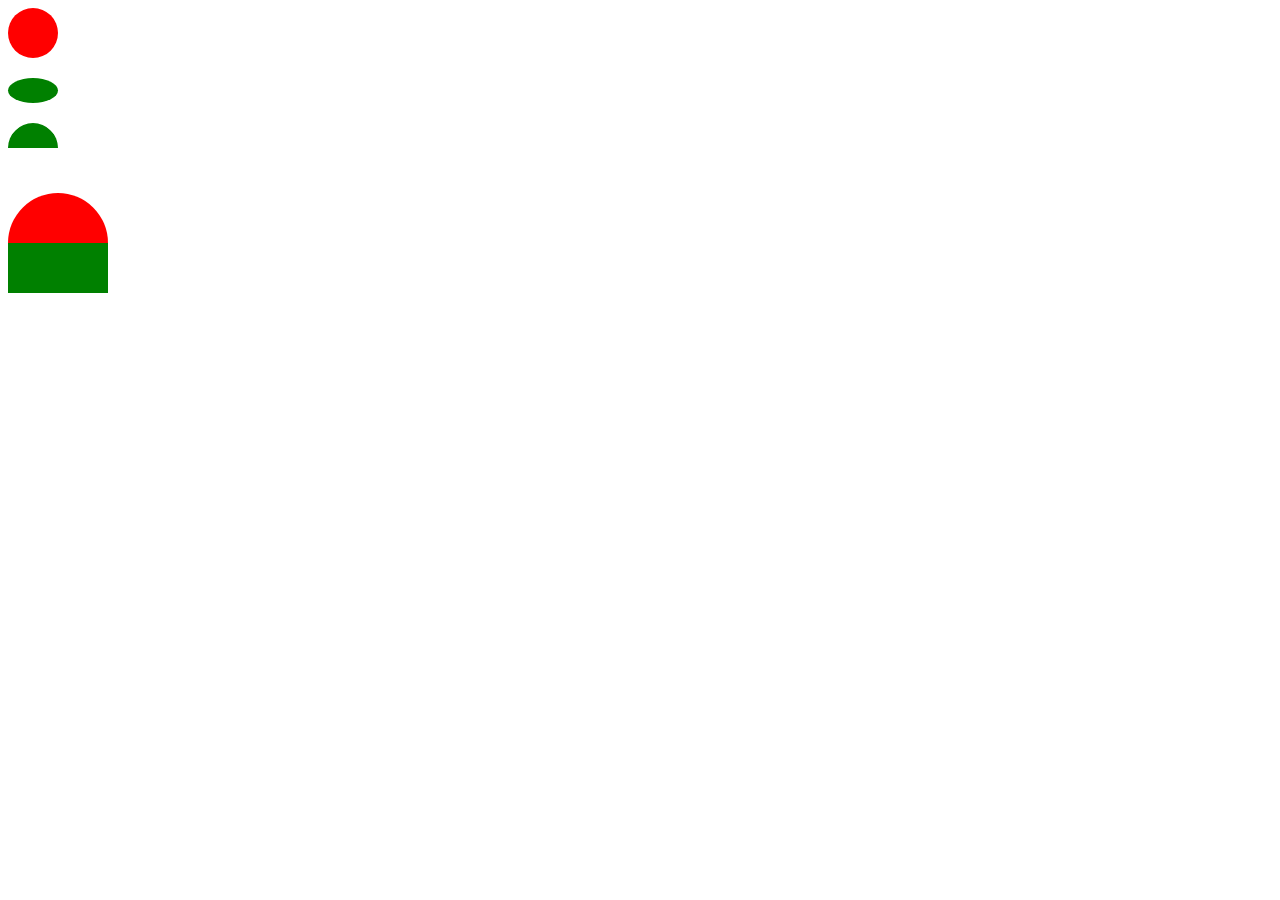
==== different-shapes/circles/index.html @ ef4aaf79 "added how to create circles" ====
<!DOCTYPE html>
<html lang="en">

<head>
    <meta charset="UTF-8">
    <meta name="viewport" content="width=device-width, initial-scale=1.0">
    <title>Circles</title>
    <link rel="stylesheet" href="styles.css">
</head>

<body>
    <div class="circle"></div>
    <div class="oval"></div>
    <div class="semi-circle"></div>
    <div class="semi-circle2"></div>
    <div class="raindrop"></div>
    <div class="moon"></div>
    <div class="curved line"></div>
    <script src="script.js"></script>
</body>

</html>
---- different-shapes/circles/styles.css ----
body {
    padding: 0;

}

body * {
    margin-bottom: 20px;
}

.circle {
    width: 50px;
    aspect-ratio: 1/1;
    border-radius: 50%;
    background-color: red;
}

.oval {
    height: 25px;
    aspect-ratio: 2/1;
    background-color: green;
    border-radius: 50%;
}

.semi-circle {
    width: 0;
    height: 0;
    border-top: 50px solid green;
    /* border-left: 50px solid red; */
    border-right: 50px solid transparent;
    border-radius: 50%;
    rotate: 45deg;

}

/* the code below is from daily coding */

.semi-circle2 {
    position: relative;
    height: 100px;
    width: 100px;
    background-color: red;
    border-radius: 100px 100px 0 0;
}

/* .semi-circle2::before {
    content: "";
    position: absolute;
    bottom: 0;
    height: 50px;
    width: 100px;
    background-color: green;
} */

.semi-circle2::after {
    content: "";
    position: absolute;
    bottom: 0;
    height: 50px;
    width: 100px;
    background-color: green;
}
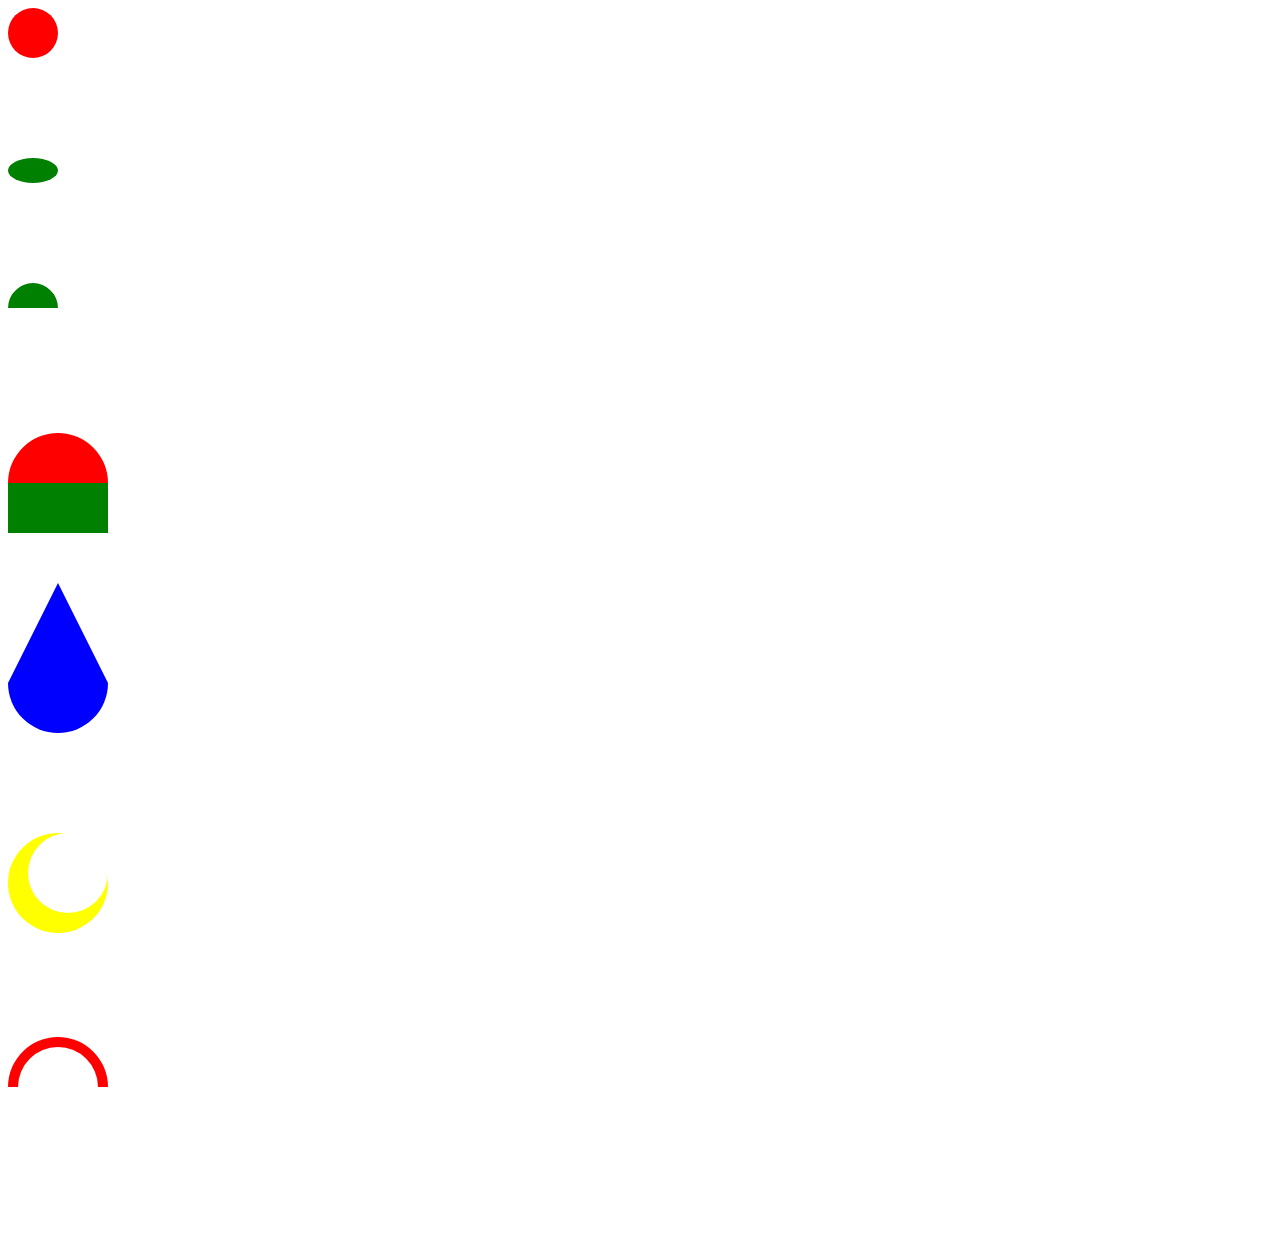
==== commit 20662089: "added how to create circles" ====
--- a/different-shapes/circles/index.html
+++ b/different-shapes/circles/index.html
@@ -15,7 +15,7 @@
     <div class="semi-circle2"></div>
     <div class="raindrop"></div>
     <div class="moon"></div>
-    <div class="curved line"></div>
+    <div class="curved-line"></div>
     <script src="script.js"></script>
 </body>
 
--- a/different-shapes/circles/styles.css
+++ b/different-shapes/circles/styles.css
@@ -4,7 +4,7 @@
 }
 
 body * {
-    margin-bottom: 20px;
+    margin-bottom: 100px;
 }
 
 .circle {
@@ -42,7 +42,16 @@
     border-radius: 100px 100px 0 0;
 }
 
-/* .semi-circle2::before {
+.semi-circle2::before {
+    content: "";
+    position: absolute;
+    bottom: 0;
+    height: 50px;
+    width: 100px;
+    background-color: green;
+}
+
+/* .semi-circle2::after {
     content: "";
     position: absolute;
     bottom: 0;
@@ -50,12 +59,105 @@
     width: 100px;
     background-color: green;
 } */
+/* 
+.raindrop {
+    position: relative;
+    width: 0;
+    height: 0;
+    border-radius: 50%;
+    border-top: 50px solid blue;
+    border-left: 50px solid transparent;
+    rotate: -45deg;
+}
 
-.semi-circle2::after {
+.raindrop::before {
+    content: "";
+    rotate: 45deg;
+    width: 0px;
+    height: 0px;
+    position: absolute;
+    bottom: 0;
+    border-top: 50px solid blue;
+    border-right: 25px solid green;
+    border-left: 25px solid red;
+} */
+
+.raindrop {
+    position: relative;
+    height: 100px;
+    width: 100px;
+    background-color: blue;
+    border-radius: 100px 100px 0 0;
+    rotate: 180deg;
+}
+.raindrop::before {
     content: "";
     position: absolute;
     bottom: 0;
     height: 50px;
     width: 100px;
-    background-color: green;
-}+    background-color: white;
+}
+
+.raindrop::before {
+    content: "";
+    position: absolute;
+    bottom: -50px;
+    width: 0px;
+    height: 0px;
+    border-top: 100px solid blue;
+    border-right: 50px solid transparent;
+    border-left: 50px solid transparent;
+    
+}
+
+.moon {
+    position: relative;
+    width: 100px;
+    display: inline-block;
+    height: 100px;
+    background-color: yellow;
+    border-radius: 50%;
+}
+
+.moon::before {
+    content: "";
+    position: absolute;
+    left: 20px;
+    width: 80px;
+    height: 80px;
+    background-color: white;
+    border-radius: 50%;
+}
+
+.curved-line {
+    position: relative;
+    width: 100px;
+    /* display: inline-block; */
+    height: 100px;
+    background-color: red;
+    border-radius: 50%;
+}
+
+
+.curved-line::before {
+    content: "";
+    position: absolute;
+    width: 80px;
+    height: 80px;
+    top: 10px;
+    left: 10px;
+    background-color: white;
+    border-radius: 50%;
+}
+
+.curved-line::after{
+content: "";
+position: absolute;
+width: 100px;
+height: 100px;
+top: 50px;
+background-color: white;
+border-radius: none;
+
+}
